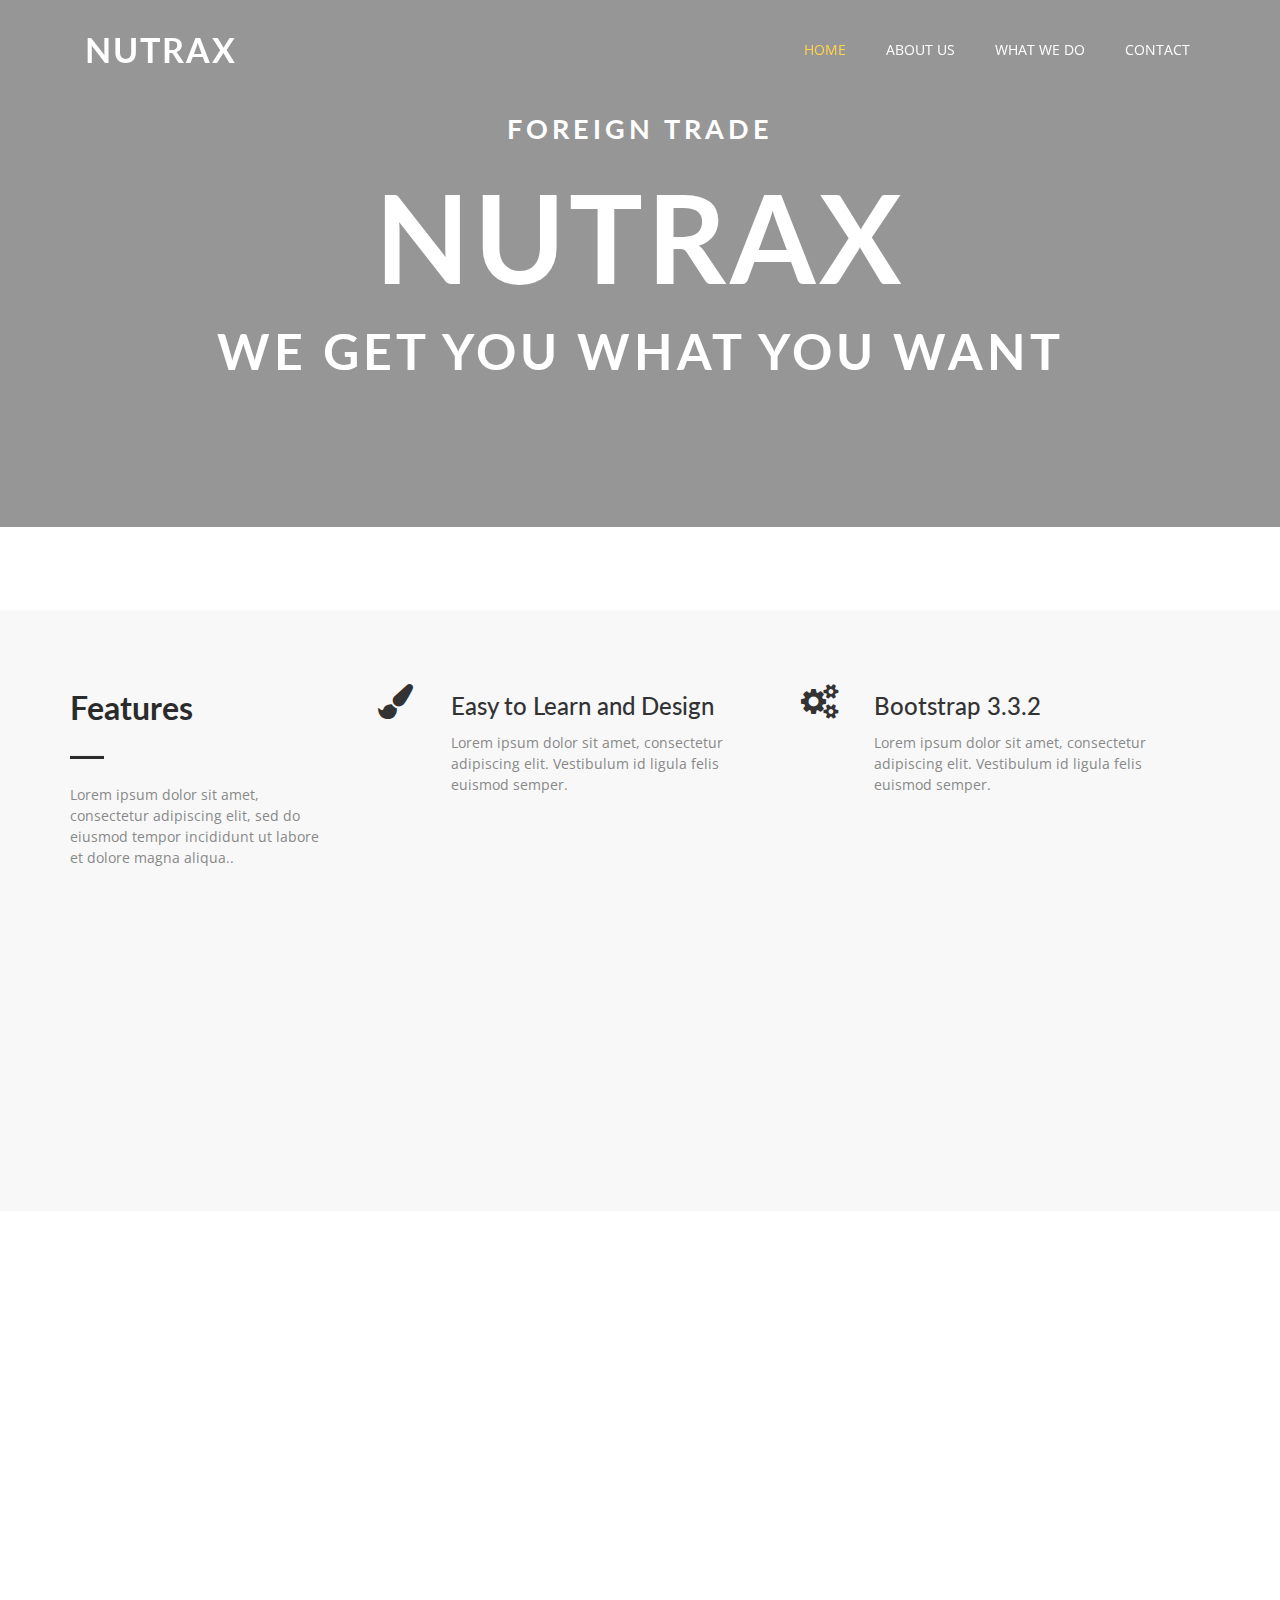
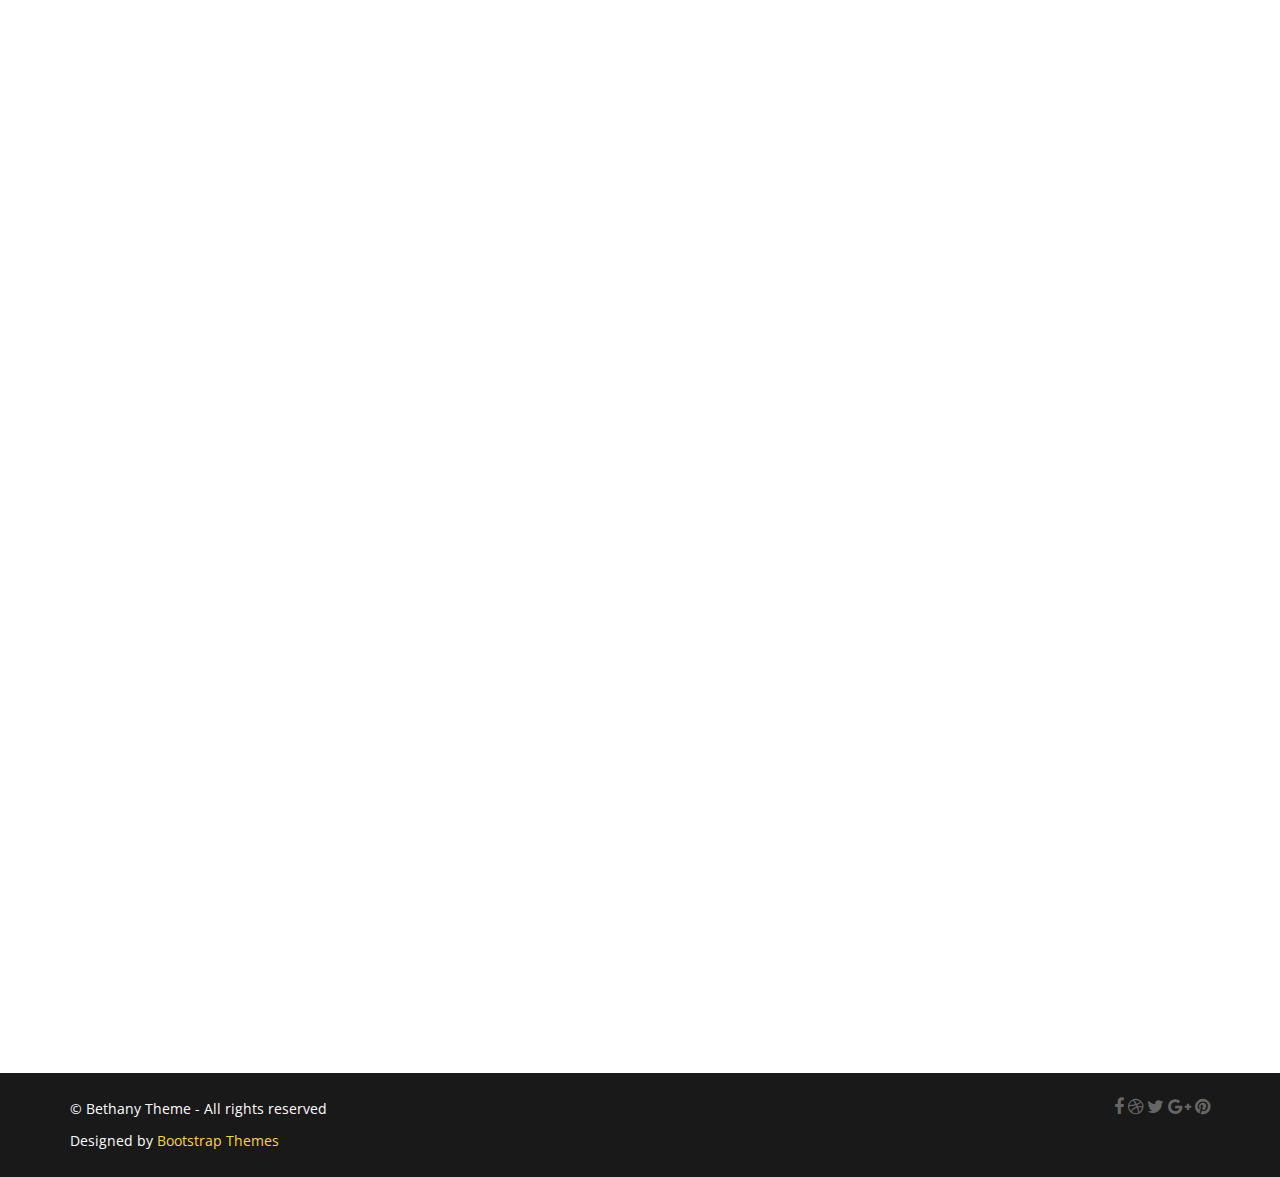
==== index.html @ 712c161c "Removed Nutrax folder" ====
<!DOCTYPE html>
<html lang="en">
  <head>
    <meta charset="utf-8">
    <meta name="viewport" content="width=device-width, initial-scale=1">
    <title>Nutrax S.A.</title>
    <meta name="description" content="Free Bootstrap Theme by BootstrapMade.com">
    <meta name="keywords" content="free website templates, free bootstrap themes, free template, free bootstrap, free website template">
    <link href='https://fonts.googleapis.com/css?family=Lato:400,700,300|Open+Sans:400,600,700,300' rel='stylesheet' type='text/css'>
    <link rel="stylesheet" type="text/css" href="css/bootstrap.min.css">
    <link rel="stylesheet" type="text/css" href="css/font-awesome.min.css">
    <link rel="stylesheet" type="text/css" href="css/animate.css">
    <link rel="stylesheet" type="text/css" href="css/style.css">
    <!-- =======================================================
        Theme Name: Bethany
        Theme URL: https://bootstrapmade.com/bethany-free-onepage-bootstrap-theme/
        Author: BootstrapMade.com
        Author URL: https://bootstrapmade.com
    ======================================================= -->
  </head>
  <body>
    <!--header-->
    <header class="main-header" id="header">
        <div class="bg-color">
            <!--nav-->
            <nav class="nav navbar-default navbar-fixed-top">
                <div class="container">
                    <div class="col-md-12">
                        <div class="navbar-header">
                        <button type="button" class="navbar-toggle collapsed" data-toggle="collapse" data-target="#mynavbar" aria-expanded="false" aria-controls="navbar">
                            <span class="fa fa-bars"></span>
                        </button>
                            <a href="index.html" class="navbar-brand">Nutrax</a>
                        </div>
                        <div class="collapse navbar-collapse navbar-right" id="mynavbar">
                            <ul class="nav navbar-nav">
                                <li class="active"><a href="#header">Home</a></li>
                                <li><a href="#feature">About Us</a></li>
                                <li><a href="#portfolio">What we do</a></li>
                                <li><a href="#contact">Contact</a></li>
                            </ul>
                        </div>
                    </div>
                </div>
            </nav>
            <!--/ nav-->
            <div class="container text-center">
                <div class="wrapper wow fadeInUp delay-05s" >
                    <h2 class="top-title">Foreign Trade</h2>
                    <h3 class="title">Nutrax</h3>
                    <h4 class="sub-title">We get you what you want</h4>
                </div>
            </div>
        </div>
    </header>
    <!--/ header-->
    <!---->
    <section id="feature" class="section-padding">
        <div class="container">
            <div class="row">
                <div class="col-md-3 wow fadeInLeft delay-05s">
                    <div class="section-title">
                        <h2 class="head-title">Features</h2>
                        <hr class="botm-line">
                        <p class="sec-para">Lorem ipsum dolor sit amet, consectetur adipiscing elit, sed do eiusmod tempor incididunt ut labore et dolore magna aliqua..</p>
                    </div>
                </div>
                <div class="col-md-9">
                    <div class="col-md-6 wow fadeInRight delay-02s">
                        <div class="icon">
                            <i class="fa fa-paint-brush"></i>
                        </div>
                        <div class="icon-text">
                            <h3 class="txt-tl">Easy to Learn and Design</h3>
                            <p class="txt-para">Lorem ipsum dolor sit amet, consectetur adipiscing elit. Vestibulum id ligula felis euismod semper. </p>
                        </div>
                    </div>
                    <div class="col-md-6 wow fadeInRight delay-02s">
                        <div class="icon">
                            <i class="fa fa-cogs"></i>
                        </div>
                        <div class="icon-text">
                            <h3 class="txt-tl">Bootstrap 3.3.2</h3>
                            <p class="txt-para">Lorem ipsum dolor sit amet, consectetur adipiscing elit. Vestibulum id ligula felis euismod semper. </p>
                        </div>
                    </div>
                    <div class="col-md-6 wow fadeInRight delay-04s">
                        <div class="icon">
                            <i class="fa fa-mobile"></i>
                        </div>
                        <div class="icon-text">
                            <h3 class="txt-tl">Responsive Design</h3>
                            <p class="txt-para">Lorem ipsum dolor sit amet, consectetur adipiscing elit. Vestibulum id ligula felis euismod semper. </p>
                        </div>
                    </div>
                    <div class="col-md-6 wow fadeInRight delay-04s">
                        <div class="icon">
                            <i class="fa fa-desktop"></i> 
                        </div>
                        <div class="icon-text">
                            <h3 class="txt-tl">No Coding, No Shortcodes</h3>
                            <p class="txt-para">Lorem ipsum dolor sit amet, consectetur adipiscing elit. Vestibulum id ligula felis euismod semper. </p>
                        </div>
                    </div>
                    <div class="col-md-6 wow fadeInRight delay-06s">
                        <div class="icon">
                            <i class="fa fa-lightbulb-o"></i> 
                        </div>
                        <div class="icon-text">
                            <h3 class="txt-tl">High Coversion</h3>
                            <p class="txt-para">Lorem ipsum dolor sit amet, consectetur adipiscing elit. Vestibulum id ligula felis euismod semper. </p>
                        </div>
                    </div>
                    <div class="col-md-6 wow fadeInRight delay-06s">
                        <div class="icon">
                            <i class="fa fa-clock-o"></i>
                        </div>
                        <div class="icon-text">
                            <h3 class="txt-tl">Save Tons of Time</h3>
                            <p class="txt-para">Lorem ipsum dolor sit amet, consectetur adipiscing elit. Vestibulum id ligula felis euismod semper. </p>
                        </div>
                    </div>
                </div>
            </div>
        </div>
    </section>
    <!---->
    <section class="section-padding parallax bg-image-2 section wow fadeIn delay-08s" id="cta-2">
        <div class="container">
            <div class="row">
                <div class="col-md-8">
                    <div class="cta-txt">
                        <h3>Subscribe For Updates</h3>
                        <p>Join our 1000+ subscribers and get access to the latest tools, freebies, product announcements and much more!</p>
                    </div>
                </div>
                <div class="col-md-4 text-center">
                    <a href="#" class="btn btn-submit">Subscribe Now</a>
                </div>
            </div>
        </div>
    </section>
    <!---->
    <!---->
    <section class="section-padding wow fadeInUp delay-02s" id="portfolio">
        <div class="container">
            <div class="row">
                <div class="col-md-3 col-sm-12">
                    <div class="section-title">
                        <h2 class="head-title">Portfolio</h2>
                        <hr class="botm-line">
                        <p class="sec-para">Lorem ipsum dolor sit amet, consectetur adipiscing elit, sed do eiusmod tempor incididunt ut labore et dolore magna aliqua..</p>
                    </div>
                </div>
                <div class="col-md-9 col-sm-12">
                    <div class="col-md-4 col-sm-6 padding-right-zero">
                        <div class="portfolio-box design">
                            <img src="img/port01.jpg" alt="" class="img-responsive">
                        </div>
                    </div>
                    <div class="col-md-4 col-sm-6 padding-right-zero">
                        <div class="portfolio-box design">
                            <img src="img/port02.jpg" alt="" class="img-responsive">
                        </div>
                    </div>
                    <div class="col-md-4 col-sm-6 padding-right-zero">
                        <div class="portfolio-box design">
                            <img src="img/port03.jpg" alt="" class="img-responsive">
                        </div>
                    </div>
                    <div class="col-md-4 col-sm-6 padding-right-zero">
                        <div class="portfolio-box design">
                            <img src="img/port04.jpg" alt="" class="img-responsive">
                        </div>
                    </div>
                    <div class="col-md-4 col-sm-6 padding-right-zero">
                        <div class="portfolio-box design">
                            <img src="img/port05.jpg" alt="" class="img-responsive">
                        </div>
                    </div>
                    <div class="col-md-4 col-sm-6 padding-right-zero">
                        <div class="portfolio-box design">
                            <img src="img/port06.jpg" alt="" class="img-responsive">
                        </div>
                    </div>
                </div>
            </div>
        </div>
    </section>
    <!---->
    <!---->
    <section class="section-padding wow fadeInUp delay-05s" id="contact">
        <div class="container">
            <div class="row white">
                <div class="col-md-8 col-sm-12">
                    <div class="section-title">
                        <h2 class="head-title black">Contact Us</h2>
                        <hr class="botm-line">
                        <p class="sec-para black">Lorem ipsum dolor sit amet, consectetur adipiscing elit, sed do eiusmod tempor incididunt ut labore et dolore magna aliqua..</p>
                    </div>
                </div>
                <div class="col-md-12 col-sm-12">
                    <div class="col-md-4 col-sm-6" style="padding-left:0px;">
                        <h3 class="cont-title">Email Us</h3>
                        <div id="sendmessage">Your message has been sent. Thank you!</div>
                        <div id="errormessage"></div>
                        <div class="contact-info">
                            <form action="" method="post" role="form" class="contactForm">
                                <div class="form-group">
                                    <input type="text" name="name" class="form-control" id="name" placeholder="Your Name" data-rule="minlen:4" data-msg="Please enter at least 4 chars" />
                                    <div class="validation"></div>
                                </div>
                                <div class="form-group">
                                    <input type="email" class="form-control" name="email" id="email" placeholder="Your Email" data-rule="email" data-msg="Please enter a valid email" />
                                    <div class="validation"></div>
                                </div>
                                
                                <div class="form-group">
                                    <input type="text" class="form-control" name="subject" id="subject" placeholder="Subject" data-rule="minlen:4" data-msg="Please enter at least 8 chars of subject" />
                                    <div class="validation"></div>
                                </div>
                                
                                <div class="form-group">
                                    <textarea class="form-control" name="message" rows="5" data-rule="required" data-msg="Please write something for us" placeholder="Message"></textarea>
                                    <div class="validation"></div>
                                </div>
                                <button type="submit" class="btn btn-send">Send</button>
                            </form>
                        </div>
                        
                    </div>
                    <div class="col-md-4 col-sm-6">
                        <h3 class="cont-title">Visit Us</h3>
                        <div class="location-info">
                            <p class="white"><span aria-hidden="true" class="fa fa-map-marker"></span>Via Principe Amedeo 9, Torino, Italy</p>
                            <p class="white"><span aria-hidden="true" class="fa fa-phone"></span>Phone: 0039 333 12 68 347</p>
                            <p class="white"><span aria-hidden="true" class="fa fa-envelope"></span>Email: <a href="" class="link-dec">hi@yourdomain.com</a></p>
                        </div>
                    </div>
                    <div class="col-md-4">
                        <div class="contact-icon-container hidden-md hidden-sm hidden-xs">
                            <span aria-hidden="true" class="fa fa-envelope-o"></span>
                        </div>
                    </div>
                </div>
            </div>
        </div>
    </section>
    <!---->
    <!---->
    <footer class="" id="footer">
        <div class="container">
            <div class="row">
                <div class="col-sm-7 footer-copyright">
                    © Bethany Theme - All rights reserved
                    <div class="credits">
                        <!-- 
                            All the links in the footer should remain intact. 
                            You can delete the links only if you purchased the pro version.
                            Licensing information: https://bootstrapmade.com/license/
                            Purchase the pro version with working PHP/AJAX contact form: https://bootstrapmade.com/buy/?theme=Bethany
                        -->
                        Designed by <a href="https://bootstrapmade.com/">Bootstrap Themes</a>
                    </div>
                </div>
                <div class="col-sm-5 footer-social">
                    <div class="pull-right hidden-xs hidden-sm">
                        <a href="#"><i class="fa fa-facebook"></i></a>
                        <a href="#"><i class="fa fa-dribbble"></i></a>
                        <a href="#"><i class="fa fa-twitter"></i></a>
                        <a href="#"><i class="fa fa-google-plus"></i></a>
                        <a href="#"><i class="fa fa-pinterest"></i></a>
                    </div>
                </div>
            </div>
        </div>
    </footer>
    <!---->
    <!--contact ends-->
    <script src="js/jquery.min.js"></script>
    <script src="js/jquery.easing.min.js"></script>
    <script src="js/bootstrap.min.js"></script>
    <script src="js/wow.js"></script>
    <script src="js/custom.js"></script>
    <script src="contactform/contactform.js"></script>
    
  </body>
</html>
---- css/style.css ----
/*
    Theme Name: Bethany
    Theme URL: https://bootstrapmade.com/bethany-free-onepage-bootstrap-theme/
    Author: BootstrapMade.com
    Author URL: https://bootstrapmade.com
*/

body {
	line-height: 1.5;
	font-family: 'Open Sans', sans-serif;
    overflow-x: hidden; 
}
ol, ul {
	list-style: none;
}
blockquote, q {
	quotes: none;
}
blockquote:before, blockquote:after,
q:before, q:after {
	content: '';
	content: none;
}
table {
	border-collapse: collapse;
	border-spacing: 0;
}
.section-padding
{
	padding: 60px 0px;
}
h1, h2, h3, h4, h5, h6
{
	font-family: 'Lato', sans-serif;
}
/**media Queries**/
.navbar-default {
    background-color: transparent;
}
.main-header
{
	background: url(../img/banner.jpeg) no-repeat;
	background-size: cover;
	min-height: 610px;
}
.bg-color
{
	background-color: RGBA(0, 0, 0, 0.41);
}

.nav > li > a {
    padding: 0px;
}
.navbar-brand
{
	padding: 0px;
	height: inherit;
	font-family: 'Lato', sans-serif;
}
.navbar-default .navbar-brand {
    color: #fff;
	font-size: 34px;
	text-transform: uppercase;
	font-weight: 700;
	letter-spacing: 2px;
}
.navbar-default .navbar-nav > .active > a, .navbar-default .navbar-nav > .active > a:focus, .navbar-default .navbar-nav > .active > a:hover {
    color: #FFD34E;
    background-color: transparent;
    text-transform: uppercase;
}
.navbar-default .navbar-nav > li > a {
    color: #fff;
    padding: 0px 20px;
    text-transform: uppercase;
}
.navbar-default .navbar-nav > li > a:hover, .navbar-default .navbar-nav > li > a:focus
{
	color: #FFD34E;
}

.navbar-fixed-top {
    padding: 40px 0;
    transition: all 0.5s;
}

.top-nav-collapse {
    background: rgba(0,0,0,0.8);
    padding: 25px 0;
}


.wrapper
{
	padding: 90px 0px 130px;
}
.top-title
{
	z-index: 5;
	font-size: 27px;
	font-weight: 700;
	color: #fff;
	line-height: 38px;
	letter-spacing: 4px;
	opacity: 1;
	text-transform: uppercase;
}
.sub-title
{
	font-size: 50px;
	font-weight: 700;
	color: #fff;
	line-height: 71px;
	letter-spacing: 4px;
	opacity: 1;
	text-transform: uppercase;
}
.title
{
	font-size: 123px;
	font-weight: 700;
	color: #fff;
	line-height: 88px;
	letter-spacing: 4px;
	opacity: 1;
	text-transform: uppercase;
	padding: 25px 0px;
}
.btn-submit
{
    background: #FFD34E;
    border: 0px;
    display: inline-block;
    font-size: 16px;
    text-transform: uppercase;
    padding: 10px 40px;
    font-weight: normal;
    border-radius: 0px;
    letter-spacing: 1px;
    color: #333;
    position: relative;
    overflow: hidden;
    -webkit-transition: all 0.4s ease-in-out;
    -moz-transition: all 0.4s ease-in-out;
    -o-transition: all 0.4s ease-in-out;
    -ms-transition: all 0.4s ease-in-out;
    transition: all 0.4s ease-in-out;
    margin-top: 25px;
    border: 2px solid  #FFD34E;
}

.btn-submit:hover {
    background: #fff;
}
/****/
#cta-1
{
	padding: 40px 0px;
}
.cta-info
{
	border: 5px solid #FFD34E;
	padding: 40px 0px;
}
.cta-info h3
{
	font-size: 24px;
}
.dec-tec
{
	font-size: 34px;
}
/****/
#feature
{
	background-color: #f8f8f8;
}
.head-title
{
	color: #2b2b2b;
	font-size: 32px;
	font-weight: 700;
}
.botm-line
{
	background-color: #2b2b2b;
	width: 34px;
	height: 3px;
	display: inline-block;
}
.section-title:hover .botm-line
{
	width: 70px;
	/* For Safari 3.1 to 6.0 */
    -webkit-transition-property: width;
    -webkit-transition-duration: 2s;
    -webkit-transition-timing-function: linear;
    -webkit-transition-delay: 1s;
    /* Standard syntax */
    transition-property: width;
    transition-duration: 2s;
    transition-timing-function: linear;
    transition-delay: 1s;
}
p
{
	color: #888;
}
.icon {
    position: relative;
    height: 48px;
    width: 48px;
    float: left;
    margin-top: 14px;
    margin-bottom: 20px;
}
.icon i
{
	font-size: 35px;
}
.icon-text {
    margin-left: 73px;
    padding:0px 25px 25px 0px;
}
h3.txt-tl {
    font-size: 24px;
    line-height: 1.35;
}
/****/
.parallax {
    background-attachment: fixed;
    background-repeat: repeat-y;
    background-position: center center;
}
.bg-image-2 {
    background: url('../img/cta-banner.jpg') no-repeat center fixed;
    -webkit-background-size: 100% auto;
    -moz-background-size: 100% auto;
    -o-background-size: 100% auto;
    background-size: 100% auto;
    -webkit-background-size: cover;
    -moz-background-size: cover;
    -o-background-size: cover;
    background-size: cover;
}
.section {
    position: relative;
    padding: 88px 0 67px 0;
    display: block;
}
.cta-txt h3 {
    
    font-size: 32px;
    margin-bottom: 10px;
    font-weight: 700;
    color: #fff;
}
.cta-txt p
{
	color: #fff;
}
/****/
.portfolio-box
{
	margin-bottom: 15px;
}
.padding-right-zero
{
	padding-right: 0px;
}
#contact
{
	background-color: #f8f8f8;
}

.validation {
    color: red;
    display:none;
    margin: 0 0 20px;
    font-weight:400;
    font-size:13px;
}

#sendmessage {
    color: green;
    border:1px solid green;
    display:none;
    text-align:center;
    padding:15px;
    font-weight:600;
    margin-bottom:15px;
}

#errormessage {
    color: red;
    display:none;
    border:1px solid red;
    text-align:center;
    padding:15px;
    font-weight:600;
    margin-bottom:15px;
}

#sendmessage.show, #errormessage.show, .show {
	display:block;
}

.black
{
	color: #000 !important;
	font-weight: 600;
}
.btn-send
{
	border-radius: 0px;
	color: #000;
	background-color: #FFD34E;
}
a, a:hover
{
	color: #FFD34E;
}
.cont-title
{
	font-size: 24px;
	padding:15px 0px;
}
.location-info p span {
    display: inline-block;
}
.location-info p span {
    width: 40px;
    font-size: 24px;
    color: #666;
    vertical-align: middle;
}
.location-info p {
    margin-bottom: 5px;
}
.location-info p {
    font-size: 18px;
    line-height: 32px;
    color: #000;
}
.contact-icon-container {
    position: absolute;
    top: -38px;
    right: 0;
    padding-right: 20px;
    font-size: 320px;
    color: #555;
    line-height: 300px;
    -ms-transform: rotate(20deg);
    -moz-transform: rotate(20deg);
    -webkit-transform: rotate(20deg);
    transform: rotate(20deg);
}
/****/
#footer
{
	background-color: #191919;
	padding: 20px 0px;
}
.footer-copyright {
    color: #fff;
    line-height: 32px;
    text-align: left;
}
.footer-social
{
	float: right;
}
.footer-social a {
    font-size: 18px;
    color: #666;
}
.link-dec, .link-dec:hover{
    color: #000;
}
/****/
@media (min-width: 451px) and (max-width: 900px){
    .section-title{
        margin-bottom: 15px;
    }
}
@media (min-width: 20px) and (max-width: 450px){
    .navbar-toggle:hover, .navbar-toggle{
        background-color: #fff;
        color: #000;
    }
    .navbar-toggle{
        margin-top: 0px;
    }
    .navbar-default .navbar-nav > li > a{
        text-align: center;
        background-color: rgba(255, 255, 255, 0.32);
        color: #000;
    }
    .navbar-default .navbar-nav > .active > a, .navbar-default .navbar-nav > .active > a:focus, .navbar-default .navbar-nav > .active > a:hover, .navbar-default .navbar-nav > li > a:hover, .navbar-default .navbar-nav > li > a:focus{
        background-color: rgba(255, 255, 255, 0.32);
        color: #FFD34E;
    }
    .top-title{
        font-size: 15px;
    }
    .title{
        font-size: 50px;
    }
    .sub-title{
        font-size: 24px;
    }
    .footer-copyright {
    text-align: center;
    }
    .padding-right-zero{
        padding-right: 15px;
    }
    .section-title{
        margin-bottom: 15px;
    }
    .cta-txt h3{
        font-size: 28px;
    }
    body{
        font-size: 14px;
    }
    h3.txt-tl{
        font-size: 20px;
    }
}
/****/
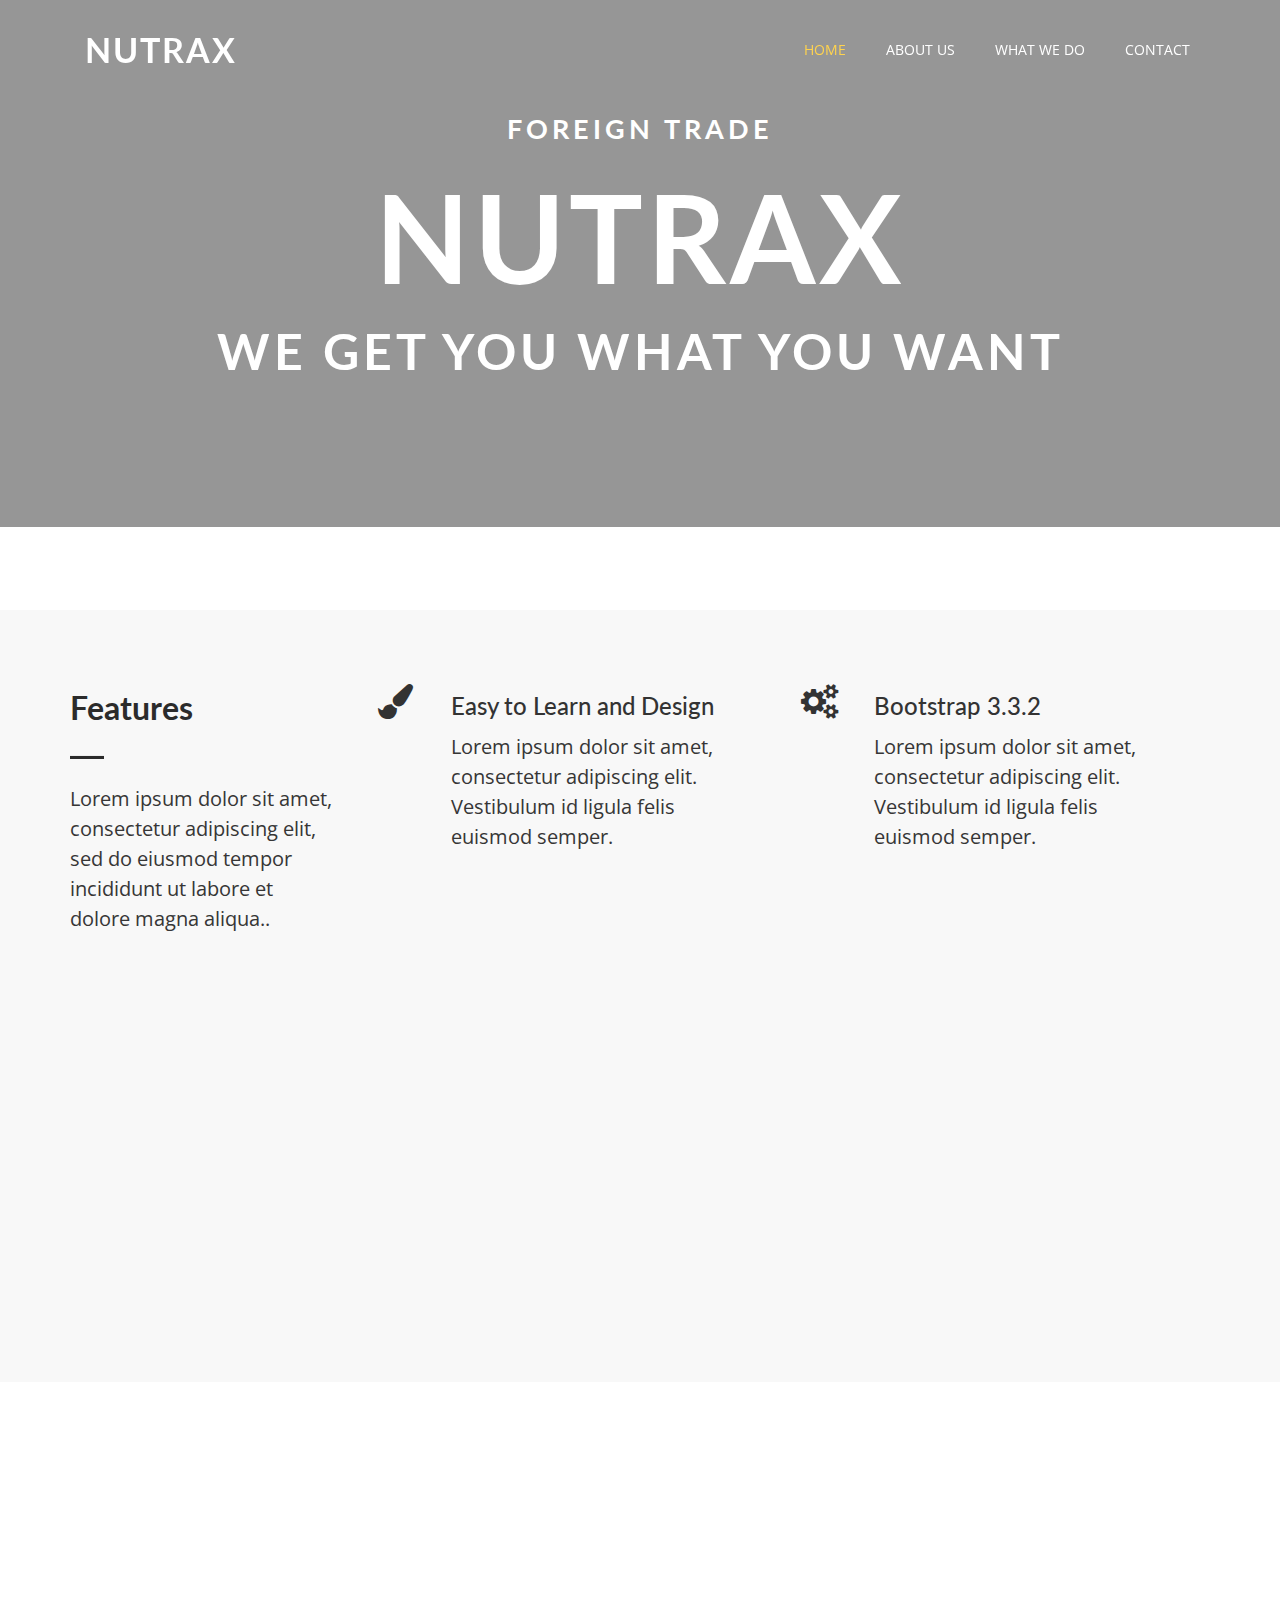
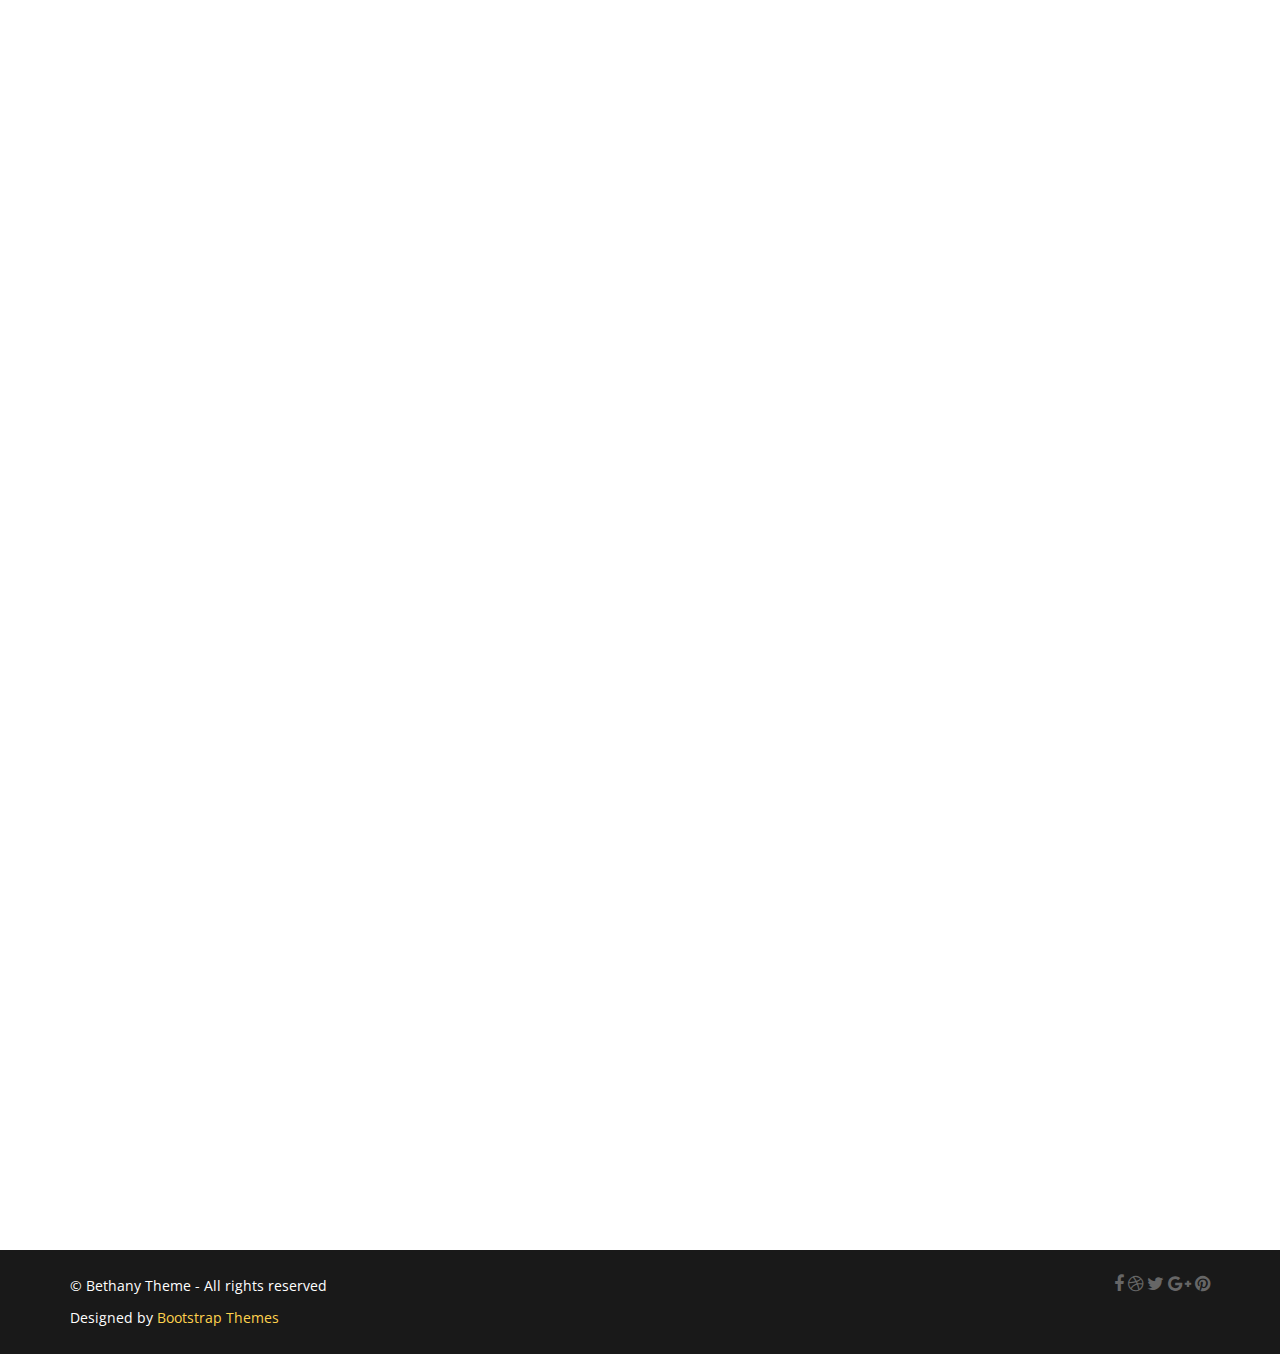
==== commit dbf583a3: "Changed cta-banner" ====
--- a/index.html
+++ b/index.html
@@ -1,288 +1,288 @@
 <!DOCTYPE html>
 <html lang="en">
-  <head>
-    <meta charset="utf-8">
-    <meta name="viewport" content="width=device-width, initial-scale=1">
-    <title>Nutrax S.A.</title>
-    <meta name="description" content="Free Bootstrap Theme by BootstrapMade.com">
-    <meta name="keywords" content="free website templates, free bootstrap themes, free template, free bootstrap, free website template">
-    <link href='https://fonts.googleapis.com/css?family=Lato:400,700,300|Open+Sans:400,600,700,300' rel='stylesheet' type='text/css'>
-    <link rel="stylesheet" type="text/css" href="css/bootstrap.min.css">
-    <link rel="stylesheet" type="text/css" href="css/font-awesome.min.css">
-    <link rel="stylesheet" type="text/css" href="css/animate.css">
-    <link rel="stylesheet" type="text/css" href="css/style.css">
-    <!-- =======================================================
+    <head>
+        <meta charset="utf-8">
+        <meta name="viewport" content="width=device-width, initial-scale=1">
+        <title>Nutrax S.A.</title>
+        <meta name="description" content="Free Bootstrap Theme by BootstrapMade.com">
+        <meta name="keywords" content="free website templates, free bootstrap themes, free template, free bootstrap, free website template">
+        <link href='https://fonts.googleapis.com/css?family=Lato:400,700,300|Open+Sans:400,600,700,300' rel='stylesheet' type='text/css'>
+        <link rel="stylesheet" type="text/css" href="css/bootstrap.min.css">
+        <link rel="stylesheet" type="text/css" href="css/font-awesome.min.css">
+        <link rel="stylesheet" type="text/css" href="css/animate.css">
+        <link rel="stylesheet" type="text/css" href="css/style.css">
+        <!-- =======================================================
         Theme Name: Bethany
         Theme URL: https://bootstrapmade.com/bethany-free-onepage-bootstrap-theme/
         Author: BootstrapMade.com
         Author URL: https://bootstrapmade.com
-    ======================================================= -->
-  </head>
-  <body>
-    <!--header-->
-    <header class="main-header" id="header">
-        <div class="bg-color">
-            <!--nav-->
-            <nav class="nav navbar-default navbar-fixed-top">
-                <div class="container">
-                    <div class="col-md-12">
-                        <div class="navbar-header">
-                        <button type="button" class="navbar-toggle collapsed" data-toggle="collapse" data-target="#mynavbar" aria-expanded="false" aria-controls="navbar">
-                            <span class="fa fa-bars"></span>
-                        </button>
-                            <a href="index.html" class="navbar-brand">Nutrax</a>
-                        </div>
-                        <div class="collapse navbar-collapse navbar-right" id="mynavbar">
-                            <ul class="nav navbar-nav">
-                                <li class="active"><a href="#header">Home</a></li>
-                                <li><a href="#feature">About Us</a></li>
-                                <li><a href="#portfolio">What we do</a></li>
-                                <li><a href="#contact">Contact</a></li>
-                            </ul>
-                        </div>
-                    </div>
-                </div>
-            </nav>
-            <!--/ nav-->
-            <div class="container text-center">
-                <div class="wrapper wow fadeInUp delay-05s" >
-                    <h2 class="top-title">Foreign Trade</h2>
-                    <h3 class="title">Nutrax</h3>
-                    <h4 class="sub-title">We get you what you want</h4>
-                </div>
-            </div>
-        </div>
-    </header>
-    <!--/ header-->
-    <!---->
-    <section id="feature" class="section-padding">
-        <div class="container">
-            <div class="row">
-                <div class="col-md-3 wow fadeInLeft delay-05s">
-                    <div class="section-title">
-                        <h2 class="head-title">Features</h2>
-                        <hr class="botm-line">
-                        <p class="sec-para">Lorem ipsum dolor sit amet, consectetur adipiscing elit, sed do eiusmod tempor incididunt ut labore et dolore magna aliqua..</p>
-                    </div>
-                </div>
-                <div class="col-md-9">
-                    <div class="col-md-6 wow fadeInRight delay-02s">
-                        <div class="icon">
-                            <i class="fa fa-paint-brush"></i>
-                        </div>
-                        <div class="icon-text">
-                            <h3 class="txt-tl">Easy to Learn and Design</h3>
-                            <p class="txt-para">Lorem ipsum dolor sit amet, consectetur adipiscing elit. Vestibulum id ligula felis euismod semper. </p>
-                        </div>
-                    </div>
-                    <div class="col-md-6 wow fadeInRight delay-02s">
-                        <div class="icon">
-                            <i class="fa fa-cogs"></i>
-                        </div>
-                        <div class="icon-text">
-                            <h3 class="txt-tl">Bootstrap 3.3.2</h3>
-                            <p class="txt-para">Lorem ipsum dolor sit amet, consectetur adipiscing elit. Vestibulum id ligula felis euismod semper. </p>
-                        </div>
-                    </div>
-                    <div class="col-md-6 wow fadeInRight delay-04s">
-                        <div class="icon">
-                            <i class="fa fa-mobile"></i>
-                        </div>
-                        <div class="icon-text">
-                            <h3 class="txt-tl">Responsive Design</h3>
-                            <p class="txt-para">Lorem ipsum dolor sit amet, consectetur adipiscing elit. Vestibulum id ligula felis euismod semper. </p>
-                        </div>
-                    </div>
-                    <div class="col-md-6 wow fadeInRight delay-04s">
-                        <div class="icon">
-                            <i class="fa fa-desktop"></i> 
-                        </div>
-                        <div class="icon-text">
-                            <h3 class="txt-tl">No Coding, No Shortcodes</h3>
-                            <p class="txt-para">Lorem ipsum dolor sit amet, consectetur adipiscing elit. Vestibulum id ligula felis euismod semper. </p>
-                        </div>
-                    </div>
-                    <div class="col-md-6 wow fadeInRight delay-06s">
-                        <div class="icon">
-                            <i class="fa fa-lightbulb-o"></i> 
-                        </div>
-                        <div class="icon-text">
-                            <h3 class="txt-tl">High Coversion</h3>
-                            <p class="txt-para">Lorem ipsum dolor sit amet, consectetur adipiscing elit. Vestibulum id ligula felis euismod semper. </p>
-                        </div>
-                    </div>
-                    <div class="col-md-6 wow fadeInRight delay-06s">
-                        <div class="icon">
-                            <i class="fa fa-clock-o"></i>
-                        </div>
-                        <div class="icon-text">
-                            <h3 class="txt-tl">Save Tons of Time</h3>
-                            <p class="txt-para">Lorem ipsum dolor sit amet, consectetur adipiscing elit. Vestibulum id ligula felis euismod semper. </p>
-                        </div>
-                    </div>
-                </div>
-            </div>
-        </div>
-    </section>
-    <!---->
-    <section class="section-padding parallax bg-image-2 section wow fadeIn delay-08s" id="cta-2">
-        <div class="container">
-            <div class="row">
-                <div class="col-md-8">
-                    <div class="cta-txt">
-                        <h3>Subscribe For Updates</h3>
-                        <p>Join our 1000+ subscribers and get access to the latest tools, freebies, product announcements and much more!</p>
-                    </div>
-                </div>
-                <div class="col-md-4 text-center">
-                    <a href="#" class="btn btn-submit">Subscribe Now</a>
-                </div>
-            </div>
-        </div>
-    </section>
-    <!---->
-    <!---->
-    <section class="section-padding wow fadeInUp delay-02s" id="portfolio">
-        <div class="container">
-            <div class="row">
-                <div class="col-md-3 col-sm-12">
-                    <div class="section-title">
-                        <h2 class="head-title">Portfolio</h2>
-                        <hr class="botm-line">
-                        <p class="sec-para">Lorem ipsum dolor sit amet, consectetur adipiscing elit, sed do eiusmod tempor incididunt ut labore et dolore magna aliqua..</p>
-                    </div>
-                </div>
-                <div class="col-md-9 col-sm-12">
-                    <div class="col-md-4 col-sm-6 padding-right-zero">
-                        <div class="portfolio-box design">
-                            <img src="img/port01.jpg" alt="" class="img-responsive">
-                        </div>
-                    </div>
-                    <div class="col-md-4 col-sm-6 padding-right-zero">
-                        <div class="portfolio-box design">
-                            <img src="img/port02.jpg" alt="" class="img-responsive">
-                        </div>
-                    </div>
-                    <div class="col-md-4 col-sm-6 padding-right-zero">
-                        <div class="portfolio-box design">
-                            <img src="img/port03.jpg" alt="" class="img-responsive">
-                        </div>
-                    </div>
-                    <div class="col-md-4 col-sm-6 padding-right-zero">
-                        <div class="portfolio-box design">
-                            <img src="img/port04.jpg" alt="" class="img-responsive">
-                        </div>
-                    </div>
-                    <div class="col-md-4 col-sm-6 padding-right-zero">
-                        <div class="portfolio-box design">
-                            <img src="img/port05.jpg" alt="" class="img-responsive">
-                        </div>
-                    </div>
-                    <div class="col-md-4 col-sm-6 padding-right-zero">
-                        <div class="portfolio-box design">
-                            <img src="img/port06.jpg" alt="" class="img-responsive">
-                        </div>
-                    </div>
-                </div>
-            </div>
-        </div>
-    </section>
-    <!---->
-    <!---->
-    <section class="section-padding wow fadeInUp delay-05s" id="contact">
-        <div class="container">
-            <div class="row white">
-                <div class="col-md-8 col-sm-12">
-                    <div class="section-title">
-                        <h2 class="head-title black">Contact Us</h2>
-                        <hr class="botm-line">
-                        <p class="sec-para black">Lorem ipsum dolor sit amet, consectetur adipiscing elit, sed do eiusmod tempor incididunt ut labore et dolore magna aliqua..</p>
-                    </div>
-                </div>
-                <div class="col-md-12 col-sm-12">
-                    <div class="col-md-4 col-sm-6" style="padding-left:0px;">
-                        <h3 class="cont-title">Email Us</h3>
-                        <div id="sendmessage">Your message has been sent. Thank you!</div>
-                        <div id="errormessage"></div>
-                        <div class="contact-info">
-                            <form action="" method="post" role="form" class="contactForm">
-                                <div class="form-group">
-                                    <input type="text" name="name" class="form-control" id="name" placeholder="Your Name" data-rule="minlen:4" data-msg="Please enter at least 4 chars" />
-                                    <div class="validation"></div>
-                                </div>
-                                <div class="form-group">
-                                    <input type="email" class="form-control" name="email" id="email" placeholder="Your Email" data-rule="email" data-msg="Please enter a valid email" />
-                                    <div class="validation"></div>
-                                </div>
-                                
-                                <div class="form-group">
-                                    <input type="text" class="form-control" name="subject" id="subject" placeholder="Subject" data-rule="minlen:4" data-msg="Please enter at least 8 chars of subject" />
-                                    <div class="validation"></div>
-                                </div>
-                                
-                                <div class="form-group">
-                                    <textarea class="form-control" name="message" rows="5" data-rule="required" data-msg="Please write something for us" placeholder="Message"></textarea>
-                                    <div class="validation"></div>
-                                </div>
-                                <button type="submit" class="btn btn-send">Send</button>
-                            </form>
-                        </div>
-                        
-                    </div>
-                    <div class="col-md-4 col-sm-6">
-                        <h3 class="cont-title">Visit Us</h3>
-                        <div class="location-info">
-                            <p class="white"><span aria-hidden="true" class="fa fa-map-marker"></span>Via Principe Amedeo 9, Torino, Italy</p>
-                            <p class="white"><span aria-hidden="true" class="fa fa-phone"></span>Phone: 0039 333 12 68 347</p>
-                            <p class="white"><span aria-hidden="true" class="fa fa-envelope"></span>Email: <a href="" class="link-dec">hi@yourdomain.com</a></p>
-                        </div>
-                    </div>
-                    <div class="col-md-4">
-                        <div class="contact-icon-container hidden-md hidden-sm hidden-xs">
-                            <span aria-hidden="true" class="fa fa-envelope-o"></span>
-                        </div>
-                    </div>
-                </div>
-            </div>
-        </div>
-    </section>
-    <!---->
-    <!---->
-    <footer class="" id="footer">
-        <div class="container">
-            <div class="row">
-                <div class="col-sm-7 footer-copyright">
-                    © Bethany Theme - All rights reserved
-                    <div class="credits">
-                        <!-- 
-                            All the links in the footer should remain intact. 
+        ======================================================= -->
+    </head>
+    <body>
+        <!--header-->
+        <header class="main-header" id="header">
+            <div class="bg-color">
+                <!--nav-->
+                <nav class="nav navbar-default navbar-fixed-top">
+                    <div class="container">
+                        <div class="col-md-12">
+                            <div class="navbar-header">
+                                <button type="button" class="navbar-toggle collapsed" data-toggle="collapse" data-target="#mynavbar" aria-expanded="false" aria-controls="navbar">
+                                <span class="fa fa-bars"></span>
+                                </button>
+                                <a href="index.html" class="navbar-brand">Nutrax</a>
+                            </div>
+                            <div class="collapse navbar-collapse navbar-right" id="mynavbar">
+                                <ul class="nav navbar-nav">
+                                    <li class="active"><a href="#header">Home</a></li>
+                                    <li><a href="#feature">About Us</a></li>
+                                    <li><a href="#portfolio">What we do</a></li>
+                                    <li><a href="#contact">Contact</a></li>
+                                </ul>
+                            </div>
+                        </div>
+                    </div>
+                </nav>
+                <!--/ nav-->
+                <div class="container text-center">
+                    <div class="wrapper wow fadeInUp delay-05s" >
+                        <h2 class="top-title">Foreign Trade</h2>
+                        <h3 class="title">Nutrax</h3>
+                        <h4 class="sub-title">We get you what you want</h4>
+                    </div>
+                </div>
+            </div>
+        </header>
+        <!--/ header-->
+        <!---->
+        <section id="feature" class="section-padding">
+            <div class="container">
+                <div class="row">
+                    <div class="col-md-3 wow fadeInLeft delay-05s">
+                        <div class="section-title">
+                            <h2 class="head-title">Features</h2>
+                            <hr class="botm-line">
+                            <p class="sec-para">Lorem ipsum dolor sit amet, consectetur adipiscing elit, sed do eiusmod tempor incididunt ut labore et dolore magna aliqua..</p>
+                        </div>
+                    </div>
+                    <div class="col-md-9">
+                        <div class="col-md-6 wow fadeInRight delay-02s">
+                            <div class="icon">
+                                <i class="fa fa-paint-brush"></i>
+                            </div>
+                            <div class="icon-text">
+                                <h3 class="txt-tl">Easy to Learn and Design</h3>
+                                <p class="txt-para">Lorem ipsum dolor sit amet, consectetur adipiscing elit. Vestibulum id ligula felis euismod semper. </p>
+                            </div>
+                        </div>
+                        <div class="col-md-6 wow fadeInRight delay-02s">
+                            <div class="icon">
+                                <i class="fa fa-cogs"></i>
+                            </div>
+                            <div class="icon-text">
+                                <h3 class="txt-tl">Bootstrap 3.3.2</h3>
+                                <p class="txt-para">Lorem ipsum dolor sit amet, consectetur adipiscing elit. Vestibulum id ligula felis euismod semper. </p>
+                            </div>
+                        </div>
+                        <div class="col-md-6 wow fadeInRight delay-04s">
+                            <div class="icon">
+                                <i class="fa fa-mobile"></i>
+                            </div>
+                            <div class="icon-text">
+                                <h3 class="txt-tl">Responsive Design</h3>
+                                <p class="txt-para">Lorem ipsum dolor sit amet, consectetur adipiscing elit. Vestibulum id ligula felis euismod semper. </p>
+                            </div>
+                        </div>
+                        <div class="col-md-6 wow fadeInRight delay-04s">
+                            <div class="icon">
+                                <i class="fa fa-desktop"></i>
+                            </div>
+                            <div class="icon-text">
+                                <h3 class="txt-tl">No Coding, No Shortcodes</h3>
+                                <p class="txt-para">Lorem ipsum dolor sit amet, consectetur adipiscing elit. Vestibulum id ligula felis euismod semper. </p>
+                            </div>
+                        </div>
+                        <div class="col-md-6 wow fadeInRight delay-06s">
+                            <div class="icon">
+                                <i class="fa fa-lightbulb-o"></i>
+                            </div>
+                            <div class="icon-text">
+                                <h3 class="txt-tl">High Coversion</h3>
+                                <p class="txt-para">Lorem ipsum dolor sit amet, consectetur adipiscing elit. Vestibulum id ligula felis euismod semper. </p>
+                            </div>
+                        </div>
+                        <div class="col-md-6 wow fadeInRight delay-06s">
+                            <div class="icon">
+                                <i class="fa fa-clock-o"></i>
+                            </div>
+                            <div class="icon-text">
+                                <h3 class="txt-tl">Save Tons of Time</h3>
+                                <p class="txt-para">Lorem ipsum dolor sit amet, consectetur adipiscing elit. Vestibulum id ligula felis euismod semper. </p>
+                            </div>
+                        </div>
+                    </div>
+                </div>
+            </div>
+        </section>
+        <!---->
+        <section class="section-padding parallax bg-image-2 section wow fadeIn delay-08s" id="cta-2">
+            <div class="container">
+                <div class="row">
+                    <div class="col-md-8">
+                        <div class="cta-txt">
+                            <h3>Subscribe</h3>
+                            <p>Join our 1000+ subscribers and get access to the latest tools, freebies, product announcements and much more!</p>
+                        </div>
+                    </div>
+                    <div class="col-md-4 text-center">
+                        <a href="#" class="btn btn-submit">Subscribe Now</a>
+                    </div>
+                </div>
+            </div>
+        </section>
+        <!---->
+        <!---->
+        <section class="section-padding wow fadeInUp delay-02s" id="portfolio">
+            <div class="container">
+                <div class="row">
+                    <div class="col-md-3 col-sm-12">
+                        <div class="section-title">
+                            <h2 class="head-title">Portfolio</h2>
+                            <hr class="botm-line">
+                            <p class="sec-para">Lorem ipsum dolor sit amet, consectetur adipiscing elit, sed do eiusmod tempor incididunt ut labore et dolore magna aliqua..</p>
+                        </div>
+                    </div>
+                    <div class="col-md-9 col-sm-12">
+                        <div class="col-md-4 col-sm-6 padding-right-zero">
+                            <div class="portfolio-box design">
+                                <img src="img/port01.jpg" alt="" class="img-responsive">
+                            </div>
+                        </div>
+                        <div class="col-md-4 col-sm-6 padding-right-zero">
+                            <div class="portfolio-box design">
+                                <img src="img/port02.jpg" alt="" class="img-responsive">
+                            </div>
+                        </div>
+                        <div class="col-md-4 col-sm-6 padding-right-zero">
+                            <div class="portfolio-box design">
+                                <img src="img/port03.jpg" alt="" class="img-responsive">
+                            </div>
+                        </div>
+                        <div class="col-md-4 col-sm-6 padding-right-zero">
+                            <div class="portfolio-box design">
+                                <img src="img/port04.jpg" alt="" class="img-responsive">
+                            </div>
+                        </div>
+                        <div class="col-md-4 col-sm-6 padding-right-zero">
+                            <div class="portfolio-box design">
+                                <img src="img/port05.jpg" alt="" class="img-responsive">
+                            </div>
+                        </div>
+                        <div class="col-md-4 col-sm-6 padding-right-zero">
+                            <div class="portfolio-box design">
+                                <img src="img/port06.jpg" alt="" class="img-responsive">
+                            </div>
+                        </div>
+                    </div>
+                </div>
+            </div>
+        </section>
+        <!---->
+        <!---->
+        <section class="section-padding wow fadeInUp delay-05s" id="contact">
+            <div class="container">
+                <div class="row white">
+                    <div class="col-md-8 col-sm-12">
+                        <div class="section-title">
+                            <h2 class="head-title black">Contact Us</h2>
+                            <hr class="botm-line">
+                            <p class="sec-para black">Lorem ipsum dolor sit amet, consectetur adipiscing elit, sed do eiusmod tempor incididunt ut labore et dolore magna aliqua..</p>
+                        </div>
+                    </div>
+                    <div class="col-md-12 col-sm-12">
+                        <div class="col-md-4 col-sm-6" style="padding-left:0px;">
+                            <h3 class="cont-title">Email Us</h3>
+                            <div id="sendmessage">Your message has been sent. Thank you!</div>
+                            <div id="errormessage"></div>
+                            <div class="contact-info">
+                                <form action="" method="post" role="form" class="contactForm">
+                                    <div class="form-group">
+                                        <input type="text" name="name" class="form-control" id="name" placeholder="Your Name" data-rule="minlen:4" data-msg="Please enter at least 4 chars" />
+                                        <div class="validation"></div>
+                                    </div>
+                                    <div class="form-group">
+                                        <input type="email" class="form-control" name="email" id="email" placeholder="Your Email" data-rule="email" data-msg="Please enter a valid email" />
+                                        <div class="validation"></div>
+                                    </div>
+                                    
+                                    <div class="form-group">
+                                        <input type="text" class="form-control" name="subject" id="subject" placeholder="Subject" data-rule="minlen:4" data-msg="Please enter at least 8 chars of subject" />
+                                        <div class="validation"></div>
+                                    </div>
+                                    
+                                    <div class="form-group">
+                                        <textarea class="form-control" name="message" rows="5" data-rule="required" data-msg="Please write something for us" placeholder="Message"></textarea>
+                                        <div class="validation"></div>
+                                    </div>
+                                    <button type="submit" class="btn btn-send">Send</button>
+                                </form>
+                            </div>
+                            
+                        </div>
+                        <div class="col-md-4 col-sm-6">
+                            <h3 class="cont-title">Visit Us</h3>
+                            <div class="location-info">
+                                <p class="white"><span aria-hidden="true" class="fa fa-map-marker"></span>Via Principe Amedeo 9, Torino, Italy</p>
+                                <p class="white"><span aria-hidden="true" class="fa fa-phone"></span>Phone: 0039 333 12 68 347</p>
+                                <p class="white"><span aria-hidden="true" class="fa fa-envelope"></span>Email: <a href="" class="link-dec">hi@yourdomain.com</a></p>
+                            </div>
+                        </div>
+                        <div class="col-md-4">
+                            <div class="contact-icon-container hidden-md hidden-sm hidden-xs">
+                                <span aria-hidden="true" class="fa fa-envelope-o"></span>
+                            </div>
+                        </div>
+                    </div>
+                </div>
+            </div>
+        </section>
+        <!---->
+        <!---->
+        <footer class="" id="footer">
+            <div class="container">
+                <div class="row">
+                    <div class="col-sm-7 footer-copyright">
+                        © Bethany Theme - All rights reserved
+                        <div class="credits">
+                            <!--
+                            All the links in the footer should remain intact.
                             You can delete the links only if you purchased the pro version.
                             Licensing information: https://bootstrapmade.com/license/
                             Purchase the pro version with working PHP/AJAX contact form: https://bootstrapmade.com/buy/?theme=Bethany
-                        -->
-                        Designed by <a href="https://bootstrapmade.com/">Bootstrap Themes</a>
-                    </div>
-                </div>
-                <div class="col-sm-5 footer-social">
-                    <div class="pull-right hidden-xs hidden-sm">
-                        <a href="#"><i class="fa fa-facebook"></i></a>
-                        <a href="#"><i class="fa fa-dribbble"></i></a>
-                        <a href="#"><i class="fa fa-twitter"></i></a>
-                        <a href="#"><i class="fa fa-google-plus"></i></a>
-                        <a href="#"><i class="fa fa-pinterest"></i></a>
-                    </div>
-                </div>
-            </div>
-        </div>
-    </footer>
-    <!---->
-    <!--contact ends-->
-    <script src="js/jquery.min.js"></script>
-    <script src="js/jquery.easing.min.js"></script>
-    <script src="js/bootstrap.min.js"></script>
-    <script src="js/wow.js"></script>
-    <script src="js/custom.js"></script>
-    <script src="contactform/contactform.js"></script>
-    
-  </body>
+                            -->
+                            Designed by <a href="https://bootstrapmade.com/">Bootstrap Themes</a>
+                        </div>
+                    </div>
+                    <div class="col-sm-5 footer-social">
+                        <div class="pull-right hidden-xs hidden-sm">
+                            <a href="#"><i class="fa fa-facebook"></i></a>
+                            <a href="#"><i class="fa fa-dribbble"></i></a>
+                            <a href="#"><i class="fa fa-twitter"></i></a>
+                            <a href="#"><i class="fa fa-google-plus"></i></a>
+                            <a href="#"><i class="fa fa-pinterest"></i></a>
+                        </div>
+                    </div>
+                </div>
+            </div>
+        </footer>
+        <!---->
+        <!--contact ends-->
+        <script src="js/jquery.min.js"></script>
+        <script src="js/jquery.easing.min.js"></script>
+        <script src="js/bootstrap.min.js"></script>
+        <script src="js/wow.js"></script>
+        <script src="js/custom.js"></script>
+        <script src="contactform/contactform.js"></script>
+        
+    </body>
 </html>--- a/css/style.css
+++ b/css/style.css
@@ -204,7 +204,8 @@
 }
 p
 {
-	color: #888;
+    font-size: 20px;
+	color: #363636;
 }
 .icon {
     position: relative;
@@ -261,7 +262,8 @@
 }
 /****/
 .portfolio-box
-{
+{ct
+
 	margin-bottom: 15px;
 }
 .padding-right-zero
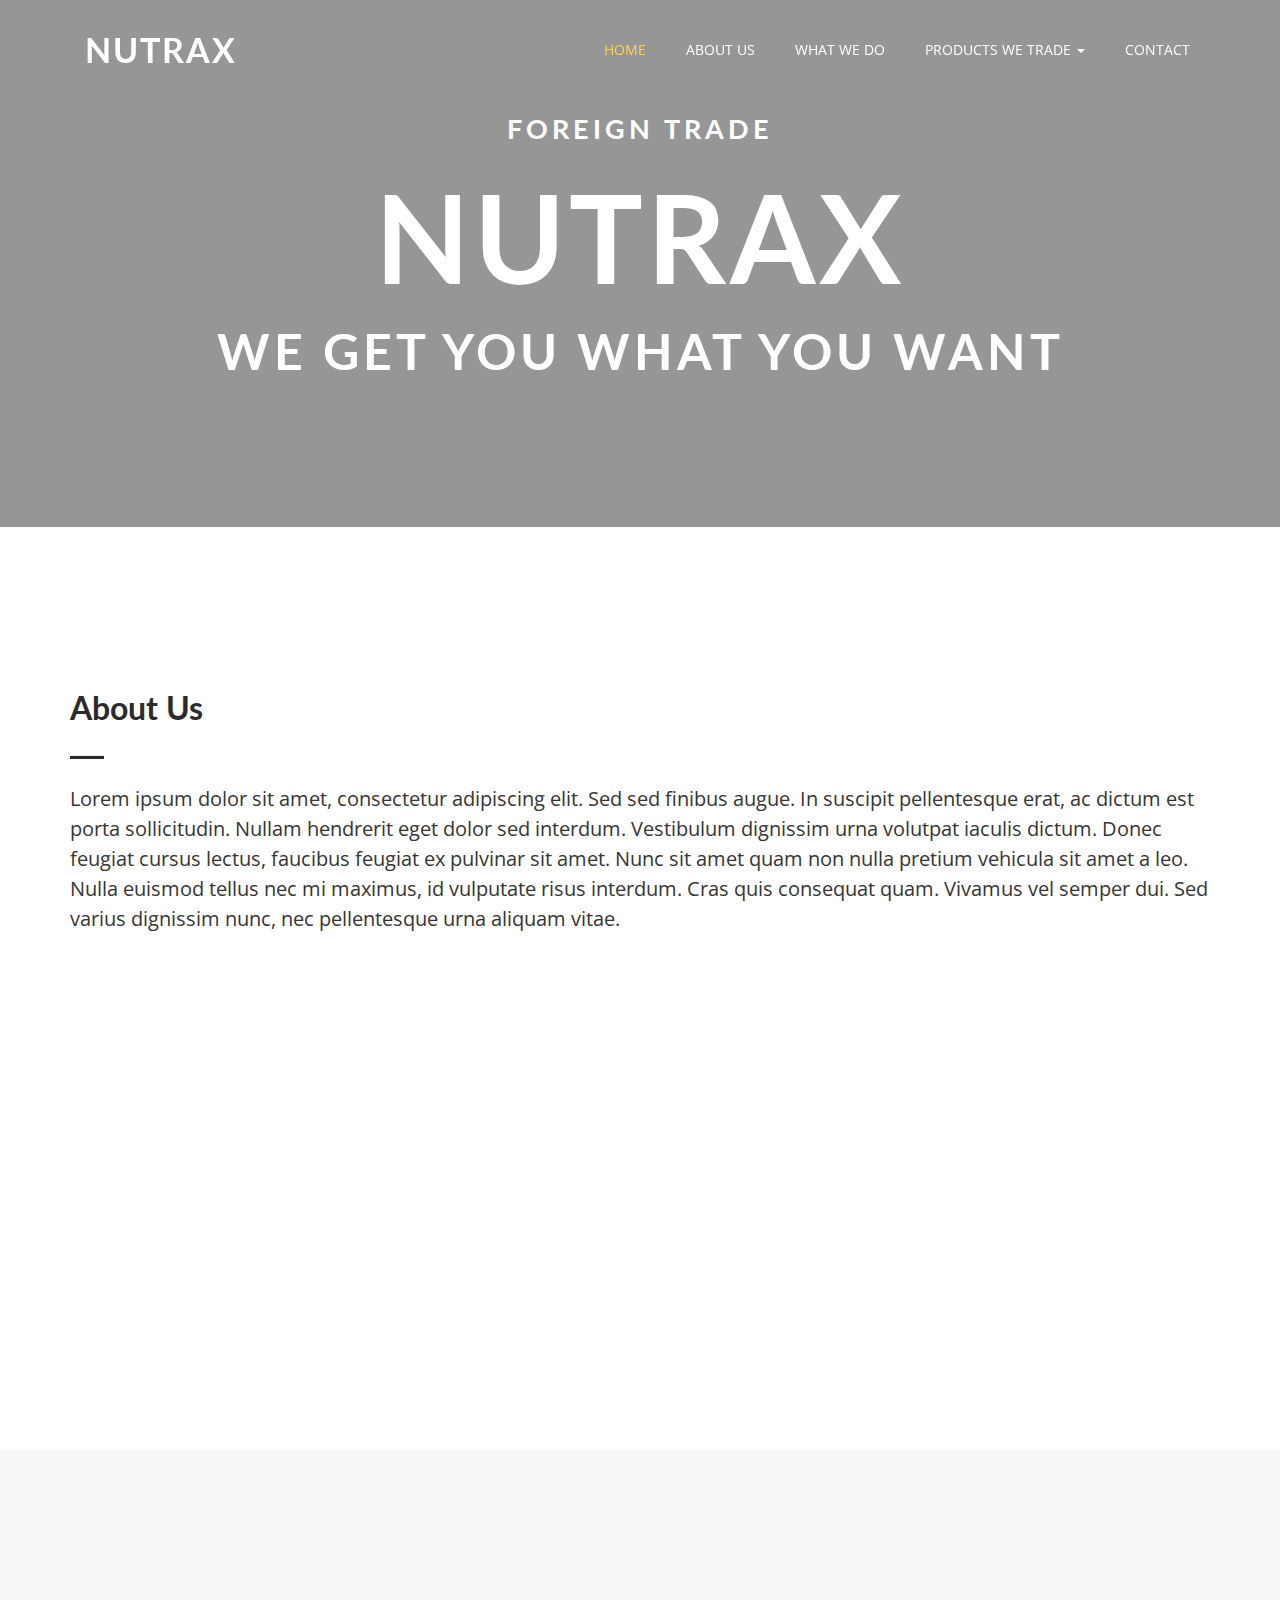
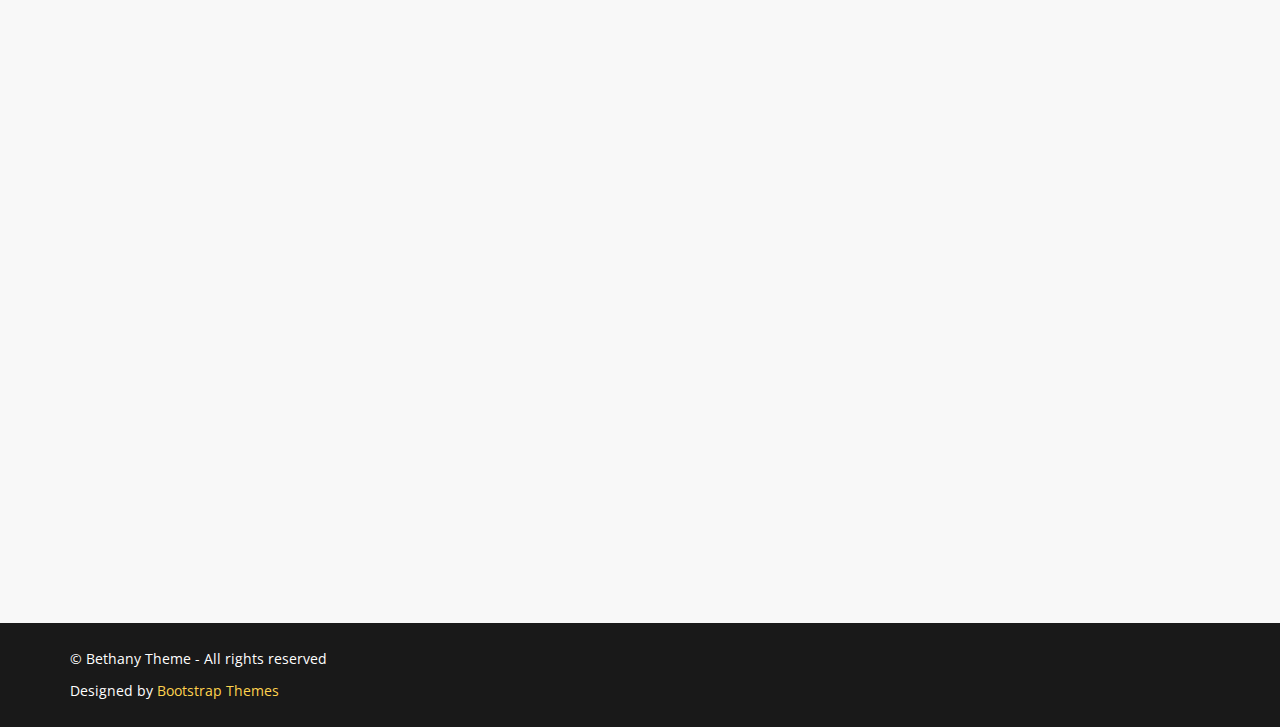
==== commit aabc8e70: "Inverted the names of index.html and index2.html" ====
--- a/index.html
+++ b/index.html
@@ -11,12 +11,6 @@
         <link rel="stylesheet" type="text/css" href="css/font-awesome.min.css">
         <link rel="stylesheet" type="text/css" href="css/animate.css">
         <link rel="stylesheet" type="text/css" href="css/style.css">
-        <!-- =======================================================
-        Theme Name: Bethany
-        Theme URL: https://bootstrapmade.com/bethany-free-onepage-bootstrap-theme/
-        Author: BootstrapMade.com
-        Author URL: https://bootstrapmade.com
-        ======================================================= -->
     </head>
     <body>
         <!--header-->
@@ -35,254 +29,169 @@
                             <div class="collapse navbar-collapse navbar-right" id="mynavbar">
                                 <ul class="nav navbar-nav">
                                     <li class="active"><a href="#header">Home</a></li>
-                                    <li><a href="#feature">About Us</a></li>
-                                    <li><a href="#portfolio">What we do</a></li>
-                                    <li><a href="#contact">Contact</a></li>
-                                </ul>
+                                    <li><a href="#portfolio">About us</a></li>
+                                    <li><a href="#feature">What we do</a></li>
+                                    <li class="active">
+                                    <li class="dropdown">
+                                        <a class="dropdown-toggle" data-toggle="dropdown" href="#">Products we trade
+                                            <span class="caret"></span></a>
+                                            <ul class="dropdown-menu">
+                                                <li><a href="#">Horse Hair</a></li>
+                                                <li><a href="#">Donkey Meat</a></li>
+                                                <li><a href="#">Sisal Fibre</a></li>
+                                            </ul>
+                                        </li>
+                                        <li><a href="#contact">Contact</a></li>
+                                    </ul>
+                                </div>
                             </div>
                         </div>
-                    </div>
-                </nav>
-                <!--/ nav-->
-                <div class="container text-center">
-                    <div class="wrapper wow fadeInUp delay-05s" >
-                        <h2 class="top-title">Foreign Trade</h2>
-                        <h3 class="title">Nutrax</h3>
-                        <h4 class="sub-title">We get you what you want</h4>
+                    </nav>
+                    <!--/ nav-->
+                    <div class="container text-center">
+                        <div class="wrapper wow fadeInUp delay-05s" >
+                            <h2 class="top-title">Foreign Trade</h2>
+                            <h3 class="title">Nutrax</h3>
+                            <h4 class="sub-title">We get you what you want</h4>
+                        </div>
                     </div>
                 </div>
-            </div>
-        </header>
-        <!--/ header-->
-        <!---->
-        <section id="feature" class="section-padding">
-            <div class="container">
-                <div class="row">
-                    <div class="col-md-3 wow fadeInLeft delay-05s">
-                        <div class="section-title">
-                            <h2 class="head-title">Features</h2>
-                            <hr class="botm-line">
-                            <p class="sec-para">Lorem ipsum dolor sit amet, consectetur adipiscing elit, sed do eiusmod tempor incididunt ut labore et dolore magna aliqua..</p>
-                        </div>
-                    </div>
-                    <div class="col-md-9">
-                        <div class="col-md-6 wow fadeInRight delay-02s">
-                            <div class="icon">
-                                <i class="fa fa-paint-brush"></i>
-                            </div>
-                            <div class="icon-text">
-                                <h3 class="txt-tl">Easy to Learn and Design</h3>
-                                <p class="txt-para">Lorem ipsum dolor sit amet, consectetur adipiscing elit. Vestibulum id ligula felis euismod semper. </p>
-                            </div>
-                        </div>
-                        <div class="col-md-6 wow fadeInRight delay-02s">
-                            <div class="icon">
-                                <i class="fa fa-cogs"></i>
-                            </div>
-                            <div class="icon-text">
-                                <h3 class="txt-tl">Bootstrap 3.3.2</h3>
-                                <p class="txt-para">Lorem ipsum dolor sit amet, consectetur adipiscing elit. Vestibulum id ligula felis euismod semper. </p>
-                            </div>
-                        </div>
-                        <div class="col-md-6 wow fadeInRight delay-04s">
-                            <div class="icon">
-                                <i class="fa fa-mobile"></i>
-                            </div>
-                            <div class="icon-text">
-                                <h3 class="txt-tl">Responsive Design</h3>
-                                <p class="txt-para">Lorem ipsum dolor sit amet, consectetur adipiscing elit. Vestibulum id ligula felis euismod semper. </p>
-                            </div>
-                        </div>
-                        <div class="col-md-6 wow fadeInRight delay-04s">
-                            <div class="icon">
-                                <i class="fa fa-desktop"></i>
-                            </div>
-                            <div class="icon-text">
-                                <h3 class="txt-tl">No Coding, No Shortcodes</h3>
-                                <p class="txt-para">Lorem ipsum dolor sit amet, consectetur adipiscing elit. Vestibulum id ligula felis euismod semper. </p>
-                            </div>
-                        </div>
-                        <div class="col-md-6 wow fadeInRight delay-06s">
-                            <div class="icon">
-                                <i class="fa fa-lightbulb-o"></i>
-                            </div>
-                            <div class="icon-text">
-                                <h3 class="txt-tl">High Coversion</h3>
-                                <p class="txt-para">Lorem ipsum dolor sit amet, consectetur adipiscing elit. Vestibulum id ligula felis euismod semper. </p>
-                            </div>
-                        </div>
-                        <div class="col-md-6 wow fadeInRight delay-06s">
-                            <div class="icon">
-                                <i class="fa fa-clock-o"></i>
-                            </div>
-                            <div class="icon-text">
-                                <h3 class="txt-tl">Save Tons of Time</h3>
-                                <p class="txt-para">Lorem ipsum dolor sit amet, consectetur adipiscing elit. Vestibulum id ligula felis euismod semper. </p>
+            </header>
+            <!--/ header-->
+            <!---->
+            <section class="section-padding wow fadeInUp delay-02s" id="portfolio">
+                <div class="container">
+                    <div class="row">
+                        <div class="col-sm-12">
+                            <div class="section-title">
+                                <h2 class="head-title">About Us</h2>
+                                <hr class="botm-line">
+                                <p class="sec-para">Lorem ipsum dolor sit amet, consectetur adipiscing elit. Sed sed finibus augue. In suscipit pellentesque erat, ac dictum est porta sollicitudin. Nullam hendrerit eget dolor sed interdum. Vestibulum dignissim urna volutpat iaculis dictum. Donec feugiat cursus lectus, faucibus feugiat ex pulvinar sit amet. Nunc sit amet quam non nulla pretium vehicula sit amet a leo. Nulla euismod tellus nec mi maximus, id vulputate risus interdum. Cras quis consequat quam. Vivamus vel semper dui. Sed varius dignissim nunc, nec pellentesque urna aliquam vitae.</p>
                             </div>
                         </div>
                     </div>
                 </div>
-            </div>
-        </section>
-        <!---->
-        <section class="section-padding parallax bg-image-2 section wow fadeIn delay-08s" id="cta-2">
-            <div class="container">
-                <div class="row">
-                    <div class="col-md-8">
-                        <div class="cta-txt">
-                            <h3>Subscribe</h3>
-                            <p>Join our 1000+ subscribers and get access to the latest tools, freebies, product announcements and much more!</p>
+            </section>
+            <!---->
+            <!---->
+            <section class="section-padding parallax bg-image-2 section wow fadeIn delay-08s" id="cta-2">
+                <div class="container">
+                    <div class="row">
+                        <div class="col-md-8">
                         </div>
                     </div>
-                    <div class="col-md-4 text-center">
-                        <a href="#" class="btn btn-submit">Subscribe Now</a>
-                    </div>
                 </div>
-            </div>
-        </section>
-        <!---->
-        <!---->
-        <section class="section-padding wow fadeInUp delay-02s" id="portfolio">
-            <div class="container">
-                <div class="row">
-                    <div class="col-md-3 col-sm-12">
-                        <div class="section-title">
-                            <h2 class="head-title">Portfolio</h2>
-                            <hr class="botm-line">
-                            <p class="sec-para">Lorem ipsum dolor sit amet, consectetur adipiscing elit, sed do eiusmod tempor incididunt ut labore et dolore magna aliqua..</p>
-                        </div>
-                    </div>
-                    <div class="col-md-9 col-sm-12">
-                        <div class="col-md-4 col-sm-6 padding-right-zero">
-                            <div class="portfolio-box design">
-                                <img src="img/port01.jpg" alt="" class="img-responsive">
-                            </div>
-                        </div>
-                        <div class="col-md-4 col-sm-6 padding-right-zero">
-                            <div class="portfolio-box design">
-                                <img src="img/port02.jpg" alt="" class="img-responsive">
-                            </div>
-                        </div>
-                        <div class="col-md-4 col-sm-6 padding-right-zero">
-                            <div class="portfolio-box design">
-                                <img src="img/port03.jpg" alt="" class="img-responsive">
-                            </div>
-                        </div>
-                        <div class="col-md-4 col-sm-6 padding-right-zero">
-                            <div class="portfolio-box design">
-                                <img src="img/port04.jpg" alt="" class="img-responsive">
-                            </div>
-                        </div>
-                        <div class="col-md-4 col-sm-6 padding-right-zero">
-                            <div class="portfolio-box design">
-                                <img src="img/port05.jpg" alt="" class="img-responsive">
-                            </div>
-                        </div>
-                        <div class="col-md-4 col-sm-6 padding-right-zero">
-                            <div class="portfolio-box design">
-                                <img src="img/port06.jpg" alt="" class="img-responsive">
+            </section>
+            <!---->
+            <section class="section-padding parallax bg-image-2 section wow fadeIn delay-08s" id="cta-2">
+                <div class="container">
+                    <div class="row">
+                        <div class="col-md-8">
+                            <div class="cta-txt">
+                                <h3>Subscribe For Updates</h3>
+                                <p>Join our 1000+ subscribers and get access to the latest tools, freebies, product announcements and much more!</p>
                             </div>
                         </div>
                     </div>
                 </div>
-            </div>
-        </section>
-        <!---->
-        <!---->
-        <section class="section-padding wow fadeInUp delay-05s" id="contact">
-            <div class="container">
-                <div class="row white">
-                    <div class="col-md-8 col-sm-12">
-                        <div class="section-title">
-                            <h2 class="head-title black">Contact Us</h2>
-                            <hr class="botm-line">
-                            <p class="sec-para black">Lorem ipsum dolor sit amet, consectetur adipiscing elit, sed do eiusmod tempor incididunt ut labore et dolore magna aliqua..</p>
-                        </div>
-                    </div>
-                    <div class="col-md-12 col-sm-12">
-                        <div class="col-md-4 col-sm-6" style="padding-left:0px;">
-                            <h3 class="cont-title">Email Us</h3>
-                            <div id="sendmessage">Your message has been sent. Thank you!</div>
-                            <div id="errormessage"></div>
-                            <div class="contact-info">
-                                <form action="" method="post" role="form" class="contactForm">
-                                    <div class="form-group">
-                                        <input type="text" name="name" class="form-control" id="name" placeholder="Your Name" data-rule="minlen:4" data-msg="Please enter at least 4 chars" />
-                                        <div class="validation"></div>
-                                    </div>
-                                    <div class="form-group">
-                                        <input type="email" class="form-control" name="email" id="email" placeholder="Your Email" data-rule="email" data-msg="Please enter a valid email" />
-                                        <div class="validation"></div>
-                                    </div>
-                                    
-                                    <div class="form-group">
-                                        <input type="text" class="form-control" name="subject" id="subject" placeholder="Subject" data-rule="minlen:4" data-msg="Please enter at least 8 chars of subject" />
-                                        <div class="validation"></div>
-                                    </div>
-                                    
-                                    <div class="form-group">
-                                        <textarea class="form-control" name="message" rows="5" data-rule="required" data-msg="Please write something for us" placeholder="Message"></textarea>
-                                        <div class="validation"></div>
-                                    </div>
-                                    <button type="submit" class="btn btn-send">Send</button>
-                                </form>
-                            </div>
-                            
-                        </div>
-                        <div class="col-md-4 col-sm-6">
-                            <h3 class="cont-title">Visit Us</h3>
-                            <div class="location-info">
-                                <p class="white"><span aria-hidden="true" class="fa fa-map-marker"></span>Via Principe Amedeo 9, Torino, Italy</p>
-                                <p class="white"><span aria-hidden="true" class="fa fa-phone"></span>Phone: 0039 333 12 68 347</p>
-                                <p class="white"><span aria-hidden="true" class="fa fa-envelope"></span>Email: <a href="" class="link-dec">hi@yourdomain.com</a></p>
+            </section>
+            <!---->
+            <section id="feature" class="section-padding">
+                <div class="container">
+                    <div class="row">
+                        <div class="col-md-3 wow fadeInLeft delay-05s">
+                            <div class="section-title">
+                                <h2 class="head-title">What we do</h2>
+                                <hr class="botm-line">
+                                <p class="sec-para">These are some products we've worked and/or are currently working with, but we are open to trading many more</p>
                             </div>
                         </div>
-                        <div class="col-md-4">
-                            <div class="contact-icon-container hidden-md hidden-sm hidden-xs">
-                                <span aria-hidden="true" class="fa fa-envelope-o"></span>
+                        <div class="col-md-9">
+                            <div class="col-md-6 wow fadeInRight delay-02s">
+                                <div class="icon">
+                                    <i class="fa fa-paint-brush"></i>
+                                </div>
+                                <div class="icon-text">
+                                    <h3 class="txt-tl">Easy to Learn and Design</h3>
+                                    <p class="txt-para">Lorem ipsum dolor sit amet, consectetur adipiscing elit. Vestibulum id ligula felis euismod semper. </p>
+                                </div>
+                            </div>
+                            <div class="col-md-6 wow fadeInRight delay-02s">
+                                <div class="icon">
+                                    <i class="fa fa-cogs"></i>
+                                </div>
+                                <div class="icon-text">
+                                    <h3 class="txt-tl">Bootstrap 3.3.2</h3>
+                                    <p class="txt-para">Lorem ipsum dolor sit amet, consectetur adipiscing elit. Vestibulum id ligula felis euismod semper. </p>
+                                </div>
+                            </div>
+                            <div class="col-md-6 wow fadeInRight delay-04s">
+                                <div class="icon">
+                                    <i class="fa fa-mobile"></i>
+                                </div>
+                                <div class="icon-text">
+                                    <h3 class="txt-tl">Responsive Design</h3>
+                                    <p class="txt-para">Lorem ipsum dolor sit amet, consectetur adipiscing elit. Vestibulum id ligula felis euismod semper. </p>
+                                </div>
+                            </div>
+                            <div class="col-md-6 wow fadeInRight delay-04s">
+                                <div class="icon">
+                                    <i class="fa fa-desktop"></i>
+                                </div>
+                                <div class="icon-text">
+                                    <h3 class="txt-tl">No Coding, No Shortcodes</h3>
+                                    <p class="txt-para">Lorem ipsum dolor sit amet, consectetur adipiscing elit. Vestibulum id ligula felis euismod semper. </p>
+                                </div>
+                            </div>
+                            <div class="col-md-6 wow fadeInRight delay-06s">
+                                <div class="icon">
+                                    <i class="fa fa-lightbulb-o"></i>
+                                </div>
+                                <div class="icon-text">
+                                    <h3 class="txt-tl">High Coversion</h3>
+                                    <p class="txt-para">Lorem ipsum dolor sit amet, consectetur adipiscing elit. Vestibulum id ligula felis euismod semper. </p>
+                                </div>
+                            </div>
+                            <div class="col-md-6 wow fadeInRight delay-06s">
+                                <div class="icon">
+                                    <i class="fa fa-clock-o"></i>
+                                </div>
+                                <div class="icon-text">
+                                    <h3 class="txt-tl">Save Tons of Time</h3>
+                                    <p class="txt-para">Lorem ipsum dolor sit amet, consectetur adipiscing elit. Vestibulum id ligula felis euismod semper. </p>
+                                </div>
                             </div>
                         </div>
                     </div>
                 </div>
-            </div>
-        </section>
-        <!---->
-        <!---->
-        <footer class="" id="footer">
-            <div class="container">
-                <div class="row">
-                    <div class="col-sm-7 footer-copyright">
-                        © Bethany Theme - All rights reserved
-                        <div class="credits">
-                            <!--
-                            All the links in the footer should remain intact.
-                            You can delete the links only if you purchased the pro version.
-                            Licensing information: https://bootstrapmade.com/license/
-                            Purchase the pro version with working PHP/AJAX contact form: https://bootstrapmade.com/buy/?theme=Bethany
-                            -->
-                            Designed by <a href="https://bootstrapmade.com/">Bootstrap Themes</a>
-                        </div>
-                    </div>
-                    <div class="col-sm-5 footer-social">
-                        <div class="pull-right hidden-xs hidden-sm">
-                            <a href="#"><i class="fa fa-facebook"></i></a>
-                            <a href="#"><i class="fa fa-dribbble"></i></a>
-                            <a href="#"><i class="fa fa-twitter"></i></a>
-                            <a href="#"><i class="fa fa-google-plus"></i></a>
-                            <a href="#"><i class="fa fa-pinterest"></i></a>
+            </section>
+            <!---->
+            <footer class="" id="footer">
+                <div class="container">
+                    <div class="row">
+                        <div class="col-sm-7 footer-copyright">
+                            © Bethany Theme - All rights reserved
+                            <div class="credits">
+                                <!--
+                                All the links in the footer should remain intact.
+                                You can delete the links only if you purchased the pro version.
+                                Licensing information: https://bootstrapmade.com/license/
+                                Purchase the pro version with working PHP/AJAX contact form: https://bootstrapmade.com/buy/?theme=Bethany
+                                -->
+                                Designed by <a href="https://bootstrapmade.com/">Bootstrap Themes</a>
+                            </div>
                         </div>
                     </div>
                 </div>
-            </div>
-        </footer>
-        <!---->
-        <!--contact ends-->
-        <script src="js/jquery.min.js"></script>
-        <script src="js/jquery.easing.min.js"></script>
-        <script src="js/bootstrap.min.js"></script>
-        <script src="js/wow.js"></script>
-        <script src="js/custom.js"></script>
-        <script src="contactform/contactform.js"></script>
-        
-    </body>
-</html>+            </footer>
+            <!---->
+            <!--contact ends-->
+            <script src="js/jquery.min.js"></script>
+            <script src="js/jquery.easing.min.js"></script>
+            <script src="js/bootstrap.min.js"></script>
+            <script src="js/wow.js"></script>
+            <script src="js/custom.js"></script>
+            <script src="contactform/contactform.js"></script>
+            
+        </body>
+    </html>